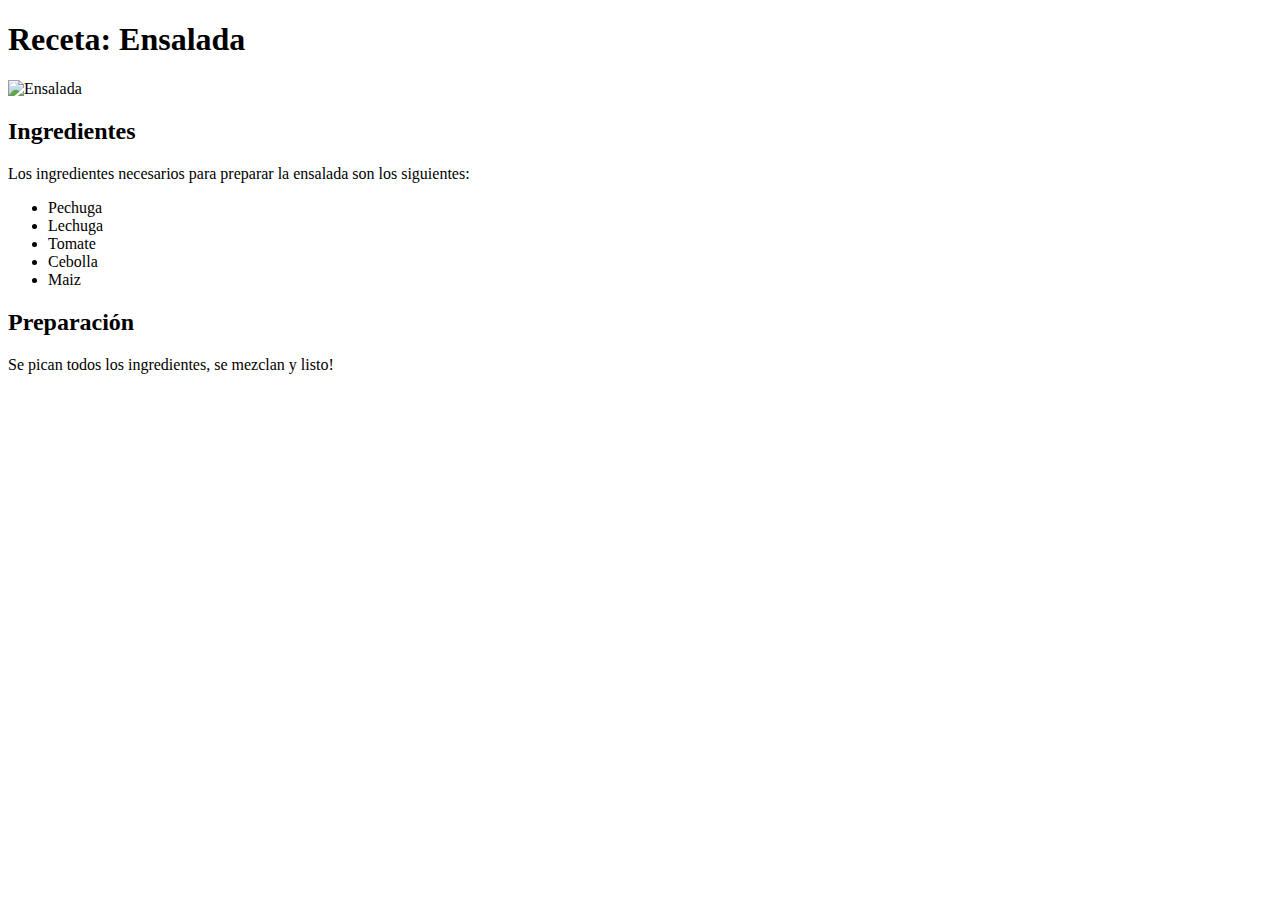
==== ejercicio1-html-y-css/index.html @ d38b09e7 "Agrega el cuerpo HTML del segundo ejercicio" ====
<!DOCTYPE html>
<html lang="en">
<head>
    <meta charset="UTF-8">
    <meta http-equiv="X-UA-Compatible" content="IE=edge">
    <meta name="viewport" content="width=device-width, initial-scale=1.0">
    <title>Mis Recetas</title>
</head>
<body>
    <header>
        
    </header>
    <main>
        <section>
           
            <h1>Receta: Ensalada</h1>
            <img src="https://s3.amazonaws.com/makeitreal/salad.png" alt="Ensalada">
        </section>
        <section>
            <h2>Ingredientes</h2>
            <article>
                <p>Los ingredientes necesarios para preparar la ensalada son los siguientes:</p>
                <ul>
                    <li>Pechuga</li>
                    <li>Lechuga</li>
                    <li>Tomate</li>
                    <li>Cebolla</li>
                    <li>Maiz</li>
                </ul>
            </article>
        </section>
        <section>
            <h2>Preparación</h2>
            <p>Se pican todos los ingredientes, se mezclan y listo!</p>
        </section>
    </main>
    <footer>
    </footer>
</body>
</html>
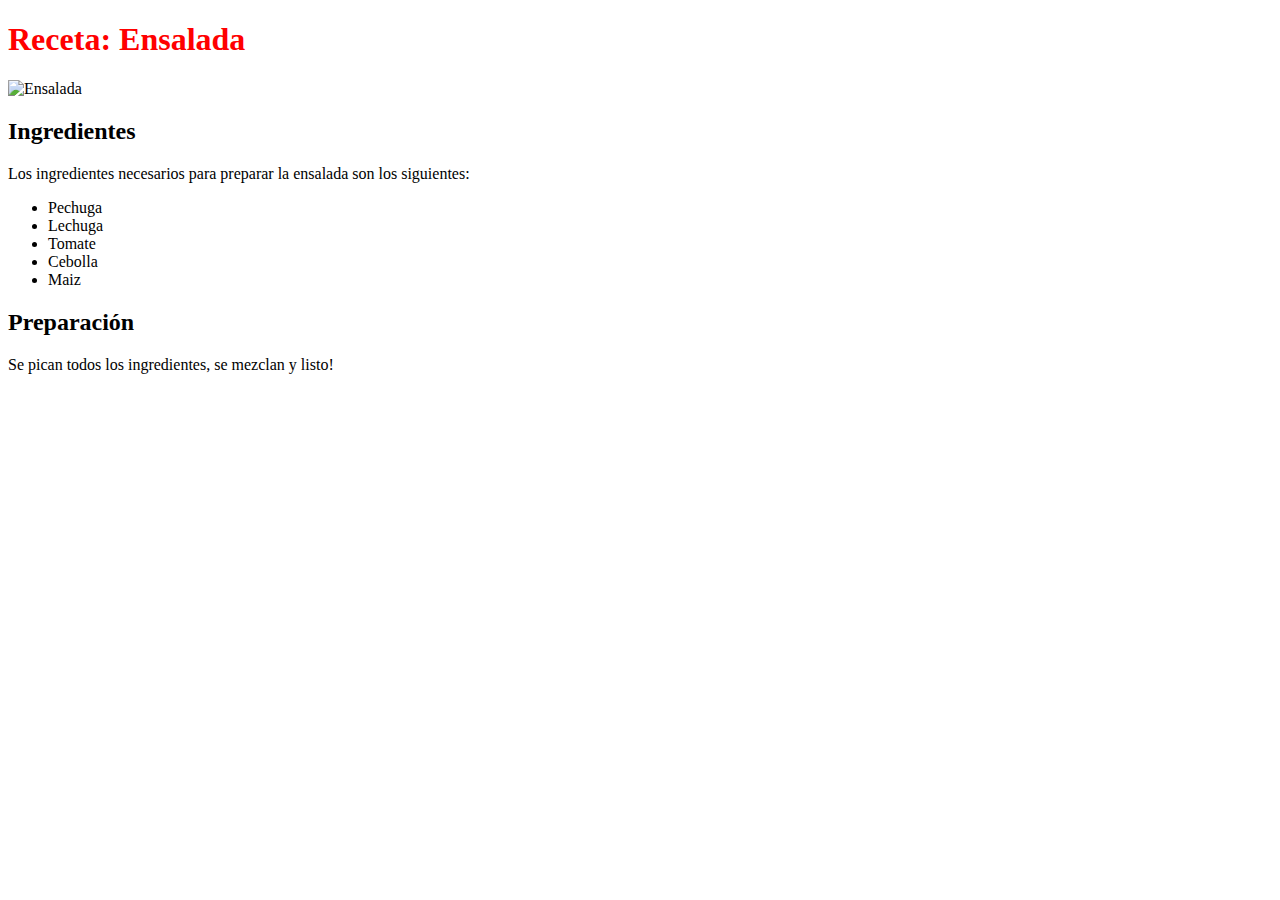
==== commit f10eb75a: "Agrega estilos al segundo ejercicio" ====
--- a/ejercicio1-html-y-css/index.html
+++ b/ejercicio1-html-y-css/index.html
@@ -5,6 +5,7 @@
     <meta http-equiv="X-UA-Compatible" content="IE=edge">
     <meta name="viewport" content="width=device-width, initial-scale=1.0">
     <title>Mis Recetas</title>
+    <link rel="stylesheet" href="estilos.css">
 </head>
 <body>
     <header>
--- a/ejercicio1-html-y-css/estilos.css
+++ b/ejercicio1-html-y-css/estilos.css
@@ -0,0 +1,4 @@
+h1 {
+    color: #FF0000;
+  }
+  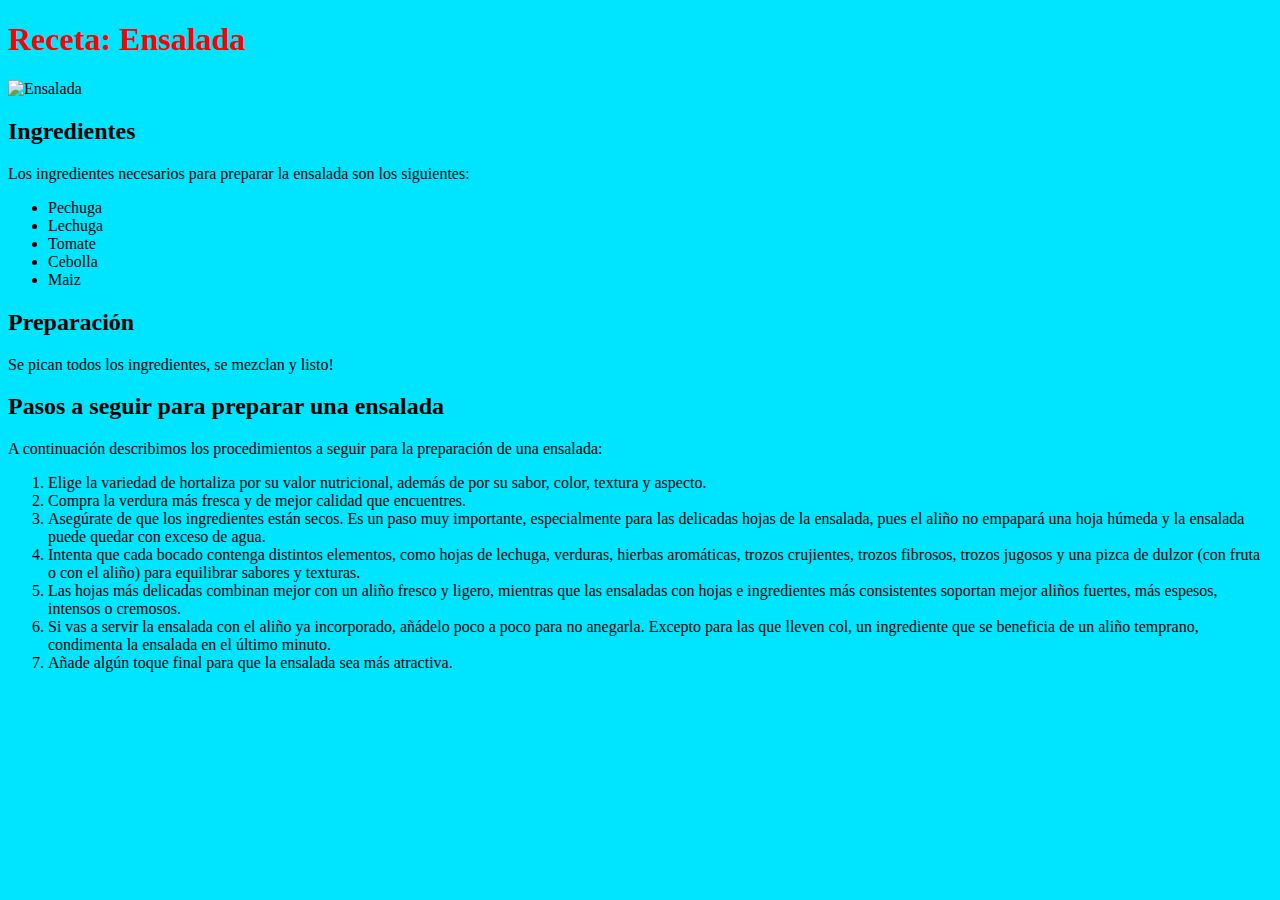
==== commit 50ecf184: "Bonus" ====
--- a/ejercicio1-html-y-css/index.html
+++ b/ejercicio1-html-y-css/index.html
@@ -6,6 +6,11 @@
     <meta name="viewport" content="width=device-width, initial-scale=1.0">
     <title>Mis Recetas</title>
     <link rel="stylesheet" href="estilos.css">
+    <style>
+        body {
+          background-color: rgb(0, 229, 255);
+        }
+      </style>
 </head>
 <body>
     <header>
@@ -34,6 +39,21 @@
             <h2>Preparación</h2>
             <p>Se pican todos los ingredientes, se mezclan y listo!</p>
         </section>
+        <section>
+            <h2>Pasos a seguir para preparar una ensalada</h2>
+            <article>
+                <p>A continuación describimos los procedimientos a seguir para la preparación de una ensalada:</p>
+                <ol>
+                    <li>Elige la variedad de hortaliza por su valor nutricional, además de por su sabor, color, textura y aspecto.</li>
+                    <li>Compra la verdura más fresca y de mejor calidad que encuentres.</li>
+                    <li>Asegúrate de que los ingredientes están secos. Es un paso muy importante, especialmente para las delicadas hojas de la ensalada, pues el aliño no empapará una hoja húmeda y la ensalada puede quedar con exceso de agua.</li>
+                    <li>Intenta que cada bocado contenga distintos elementos, como hojas de lechuga, verduras, hierbas aromáticas, trozos crujientes, trozos fibrosos, trozos jugosos y una pizca de dulzor (con fruta o con el aliño) para equilibrar sabores y texturas.</li>
+                    <li>Las hojas más delicadas combinan mejor con un aliño fresco y ligero, mientras que las ensaladas con hojas e ingredientes más consistentes soportan mejor aliños fuertes, más espesos, intensos o cremosos.</li>
+                    <li>Si vas a servir la ensalada con el aliño ya incorporado, añádelo poco a poco para no anegarla. Excepto para las que lleven col, un ingrediente que se beneficia de un aliño temprano, condimenta la ensalada en el último minuto.</li>
+                    <li>Añade algún toque final para que la ensalada sea más atractiva.</li>
+                </ol>
+            </article>
+        </section>
     </main>
     <footer>
     </footer>
